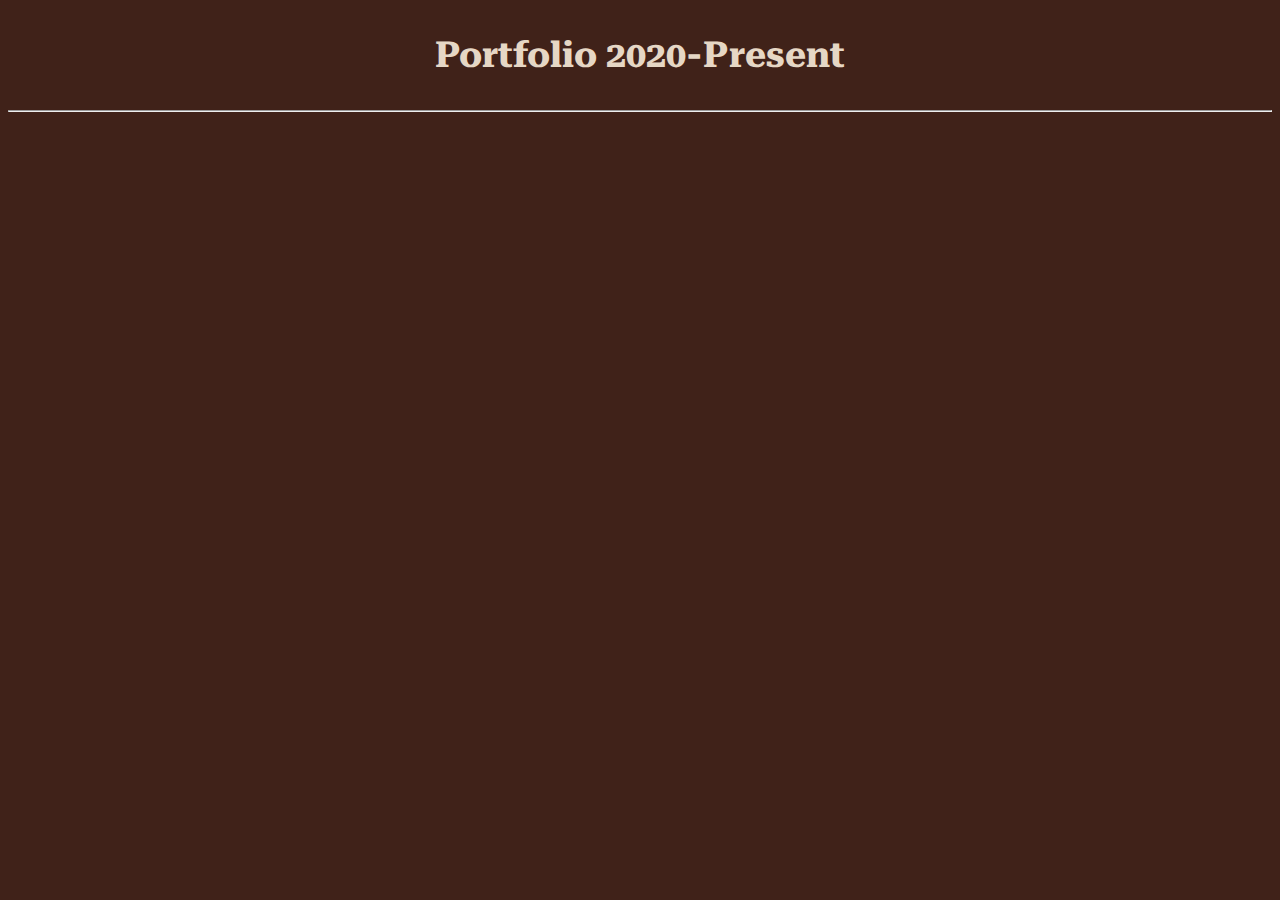
==== portfolio.html @ 812730eb "Add files via upload" ====
<!DOCTYPE html>
<html lang="en">
<head>
    <meta charset="UTF-8">
    <meta name="viewport" content="width=device-width, initial-scale=1.0">
    <title>Undergrad Work and Beyond</title>
    <link rel= "stylesheet" href="/css/fancystyle.css">
    <link href="https://fonts.googleapis.com/css2?family=Roboto+Serif:ital,opsz,wght@0,8..144,100..900;1,8..144,100..900&display=swap" rel="stylesheet">
</head>
<body>
    <h1> 
        Portfolio 2020-Present
    </h1>
    <hr>

   
</body>
</html>
---- css/fancystyle.css ----
body{
    background-color: #402219;
}

h1{ color: #E6D7C5;
    font-family : "Roboto Serif", "Serif"; 
    font-size: 36px;
    font-style: bold;
    padding: 10px;
    text-align: center;
}

#p1{ color: #E6D7C5;
    font-family : "Roboto Serif", "Serif"; 
    font-size: 24px;
    padding: 10px;
    text-align: center;

}

#p2{ 
    color: #E6D7C5;
    font-family : "Roboto Serif", "Serif"; 
    font-size: 30px;
    text-align: center;
}

p{
    color:#E6D7C5;
    font-size: 22px;
    text-align: center;

}
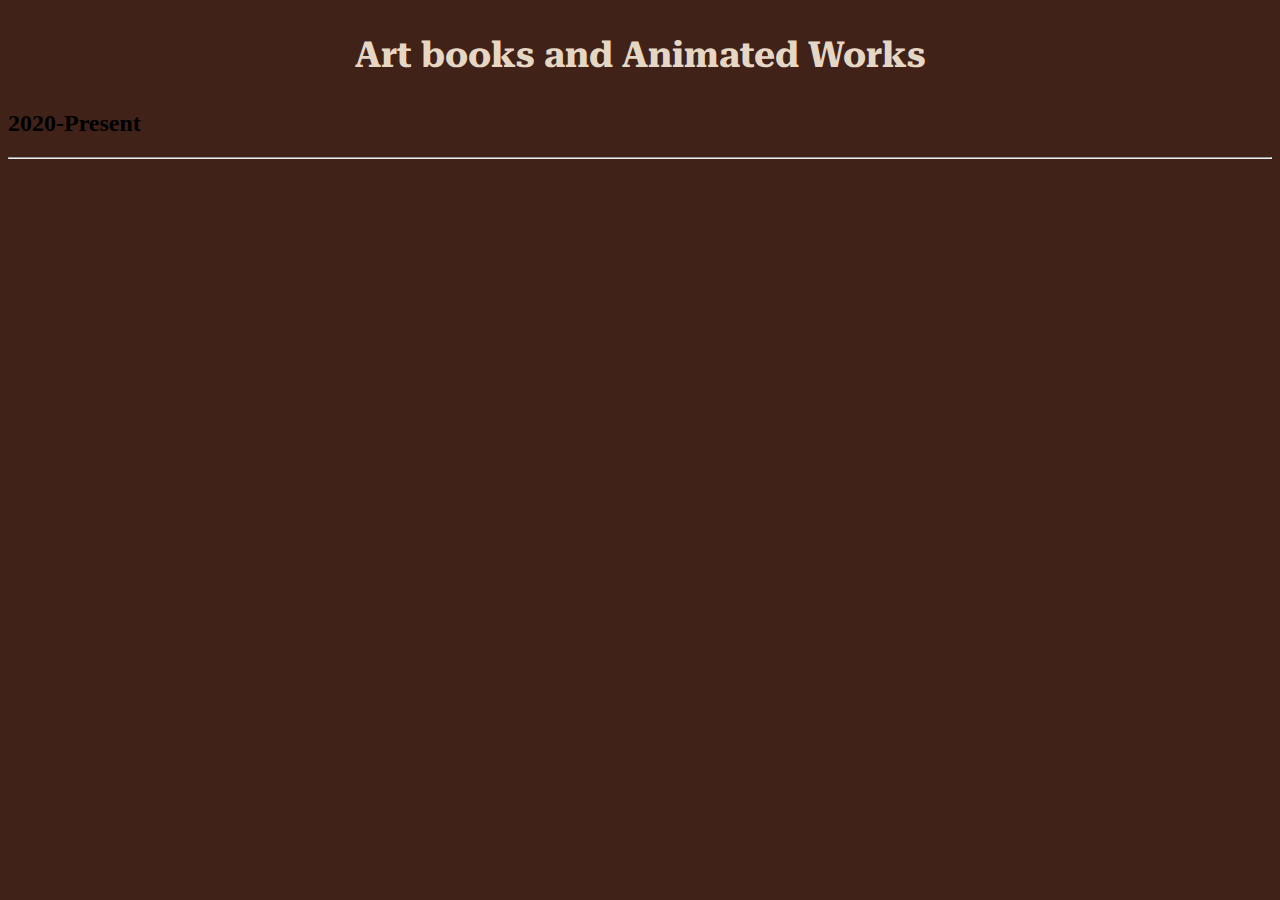
==== commit c6d38574: "Update portfolio.html" ====
--- a/portfolio.html
+++ b/portfolio.html
@@ -9,10 +9,13 @@
 </head>
 <body>
     <h1> 
-        Portfolio 2020-Present
+        Art books and Animated Works
     </h1>
+    <h2>
+        2020-Present
+    </h2>
     <hr>
 
    
 </body>
-</html>+</html>
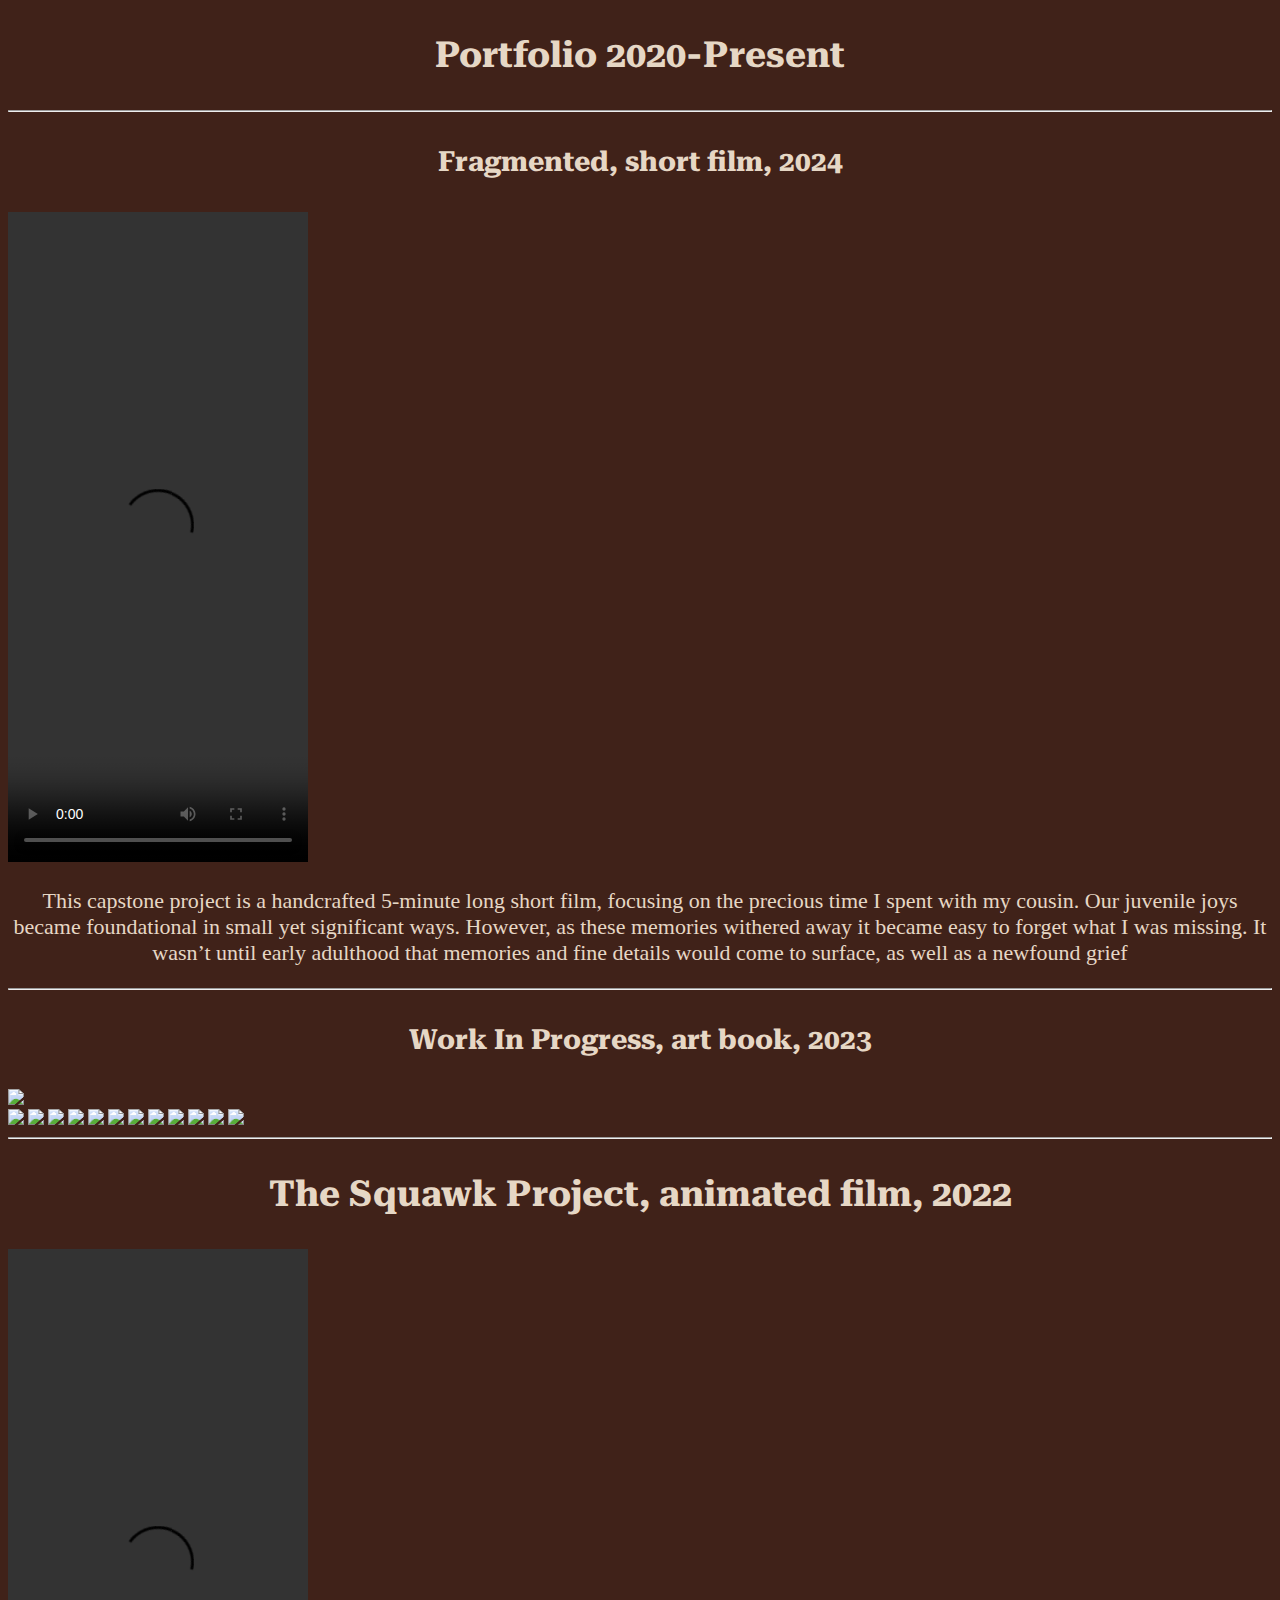
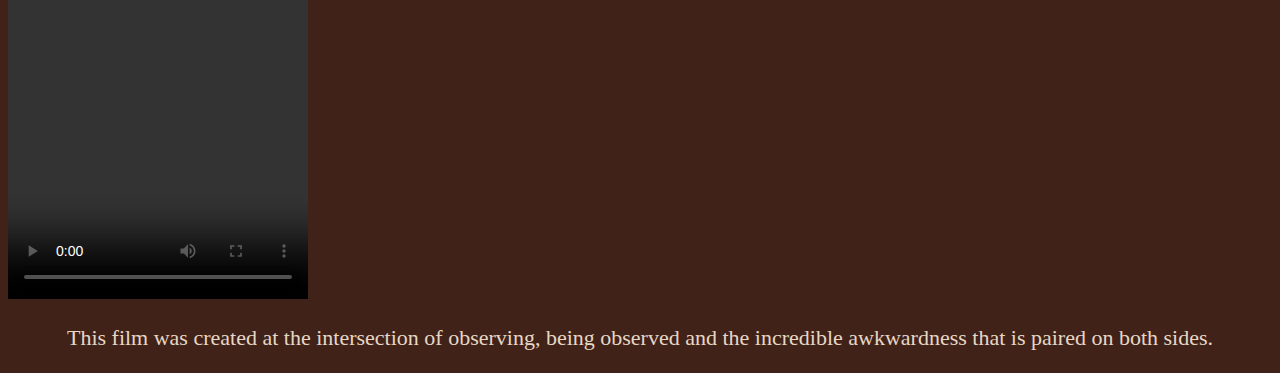
==== commit 05c90652: "Add files via upload" ====
--- a/portfolio.html
+++ b/portfolio.html
@@ -9,13 +9,45 @@
 </head>
 <body>
     <h1> 
-        Art books and Animated Works
+        Portfolio 2020-Present
     </h1>
+    <hr>
     <h2>
-        2020-Present
+        Fragmented, short film, 2024
     </h2>
+    <video controls src="/video/FinaFrag.mov" height="650"> </video>
+    <p>
+        This capstone project is a handcrafted 5-minute long short film, focusing on the precious time I spent with my cousin. Our juvenile joys became foundational in small yet significant ways. However, as these memories withered away it became easy to forget what I was missing. It wasn’t until early adulthood that memories and fine details would come to surface, as well as a newfound grief
+    </p>
     <hr>
+    <h2>
+        Work In Progress, art book, 2023
+    </h2>
+    <img src="/images/WIPBooklet/WIP imgs.jpg" height="800">
+    <br>
+    <img src="/images/WIPBooklet/WIP2.jpg" height="800">
+    <img src="/images/WIPBooklet/WIP3.jpg" height="800">
+    <img src="/images/WIPBooklet/WIP4.jpg" height="800">
+    <img src="/images/WIPBooklet/WIP5.jpg" height="800">
+    <img src="/images/WIPBooklet/WIP6.jpg" height="800">
+    <img src="/images/WIPBooklet/WIP7.jpg" height="800">
+    <img src="/images/WIPBooklet/WIP8.jpg" height="800">
+    <img src="/images/WIPBooklet/WIP9.jpg" height="800">
+    <img src="/images/WIPBooklet/WIP10.jpg" height="800">
+    <img src="/images/WIPBooklet/WIP11.jpg" height="800">
+    <img src="/images/WIPBooklet/WIP12.jpg" height="800">
+    <img src="/images/WIPBooklet/WIP13.jpg" height="800">
+    <hr>
+
+    <h1>
+        The Squawk Project, animated film, 2022
+    </h1>
+    <video controls src="/video/finalsquawk.mp4" height="650"> </video>
+    <p>
+        This film was created at the intersection of observing, being observed and the incredible awkwardness that is paired on both sides. 
+    </p>
+    
 
    
 </body>
-</html>
+</html>--- a/css/fancystyle.css
+++ b/css/fancystyle.css
@@ -5,6 +5,14 @@
 h1{ color: #E6D7C5;
     font-family : "Roboto Serif", "Serif"; 
     font-size: 36px;
+    font-style: bold;
+    padding: 10px;
+    text-align: center;
+}
+
+h2{ color: #E6D7C5;
+    font-family : "Roboto Serif", "Serif"; 
+    font-size: 28px;
     font-style: bold;
     padding: 10px;
     text-align: center;
